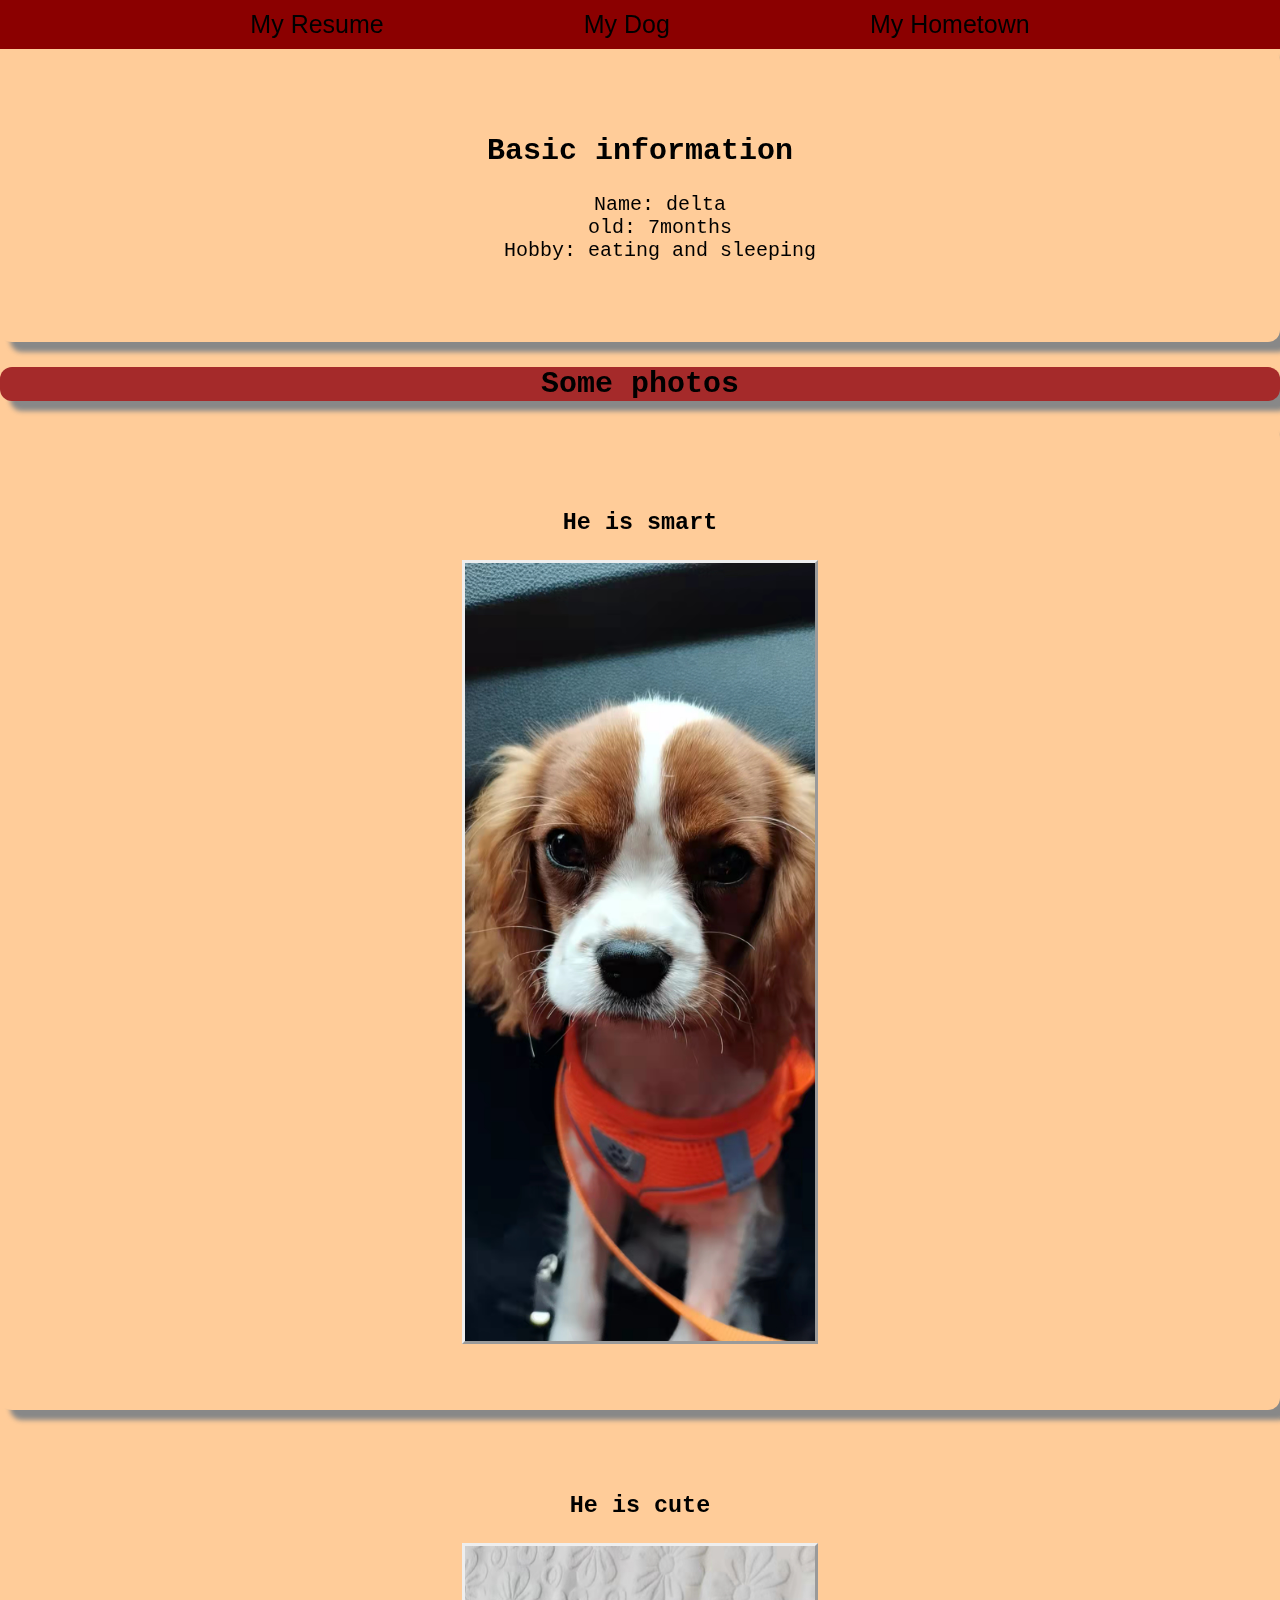
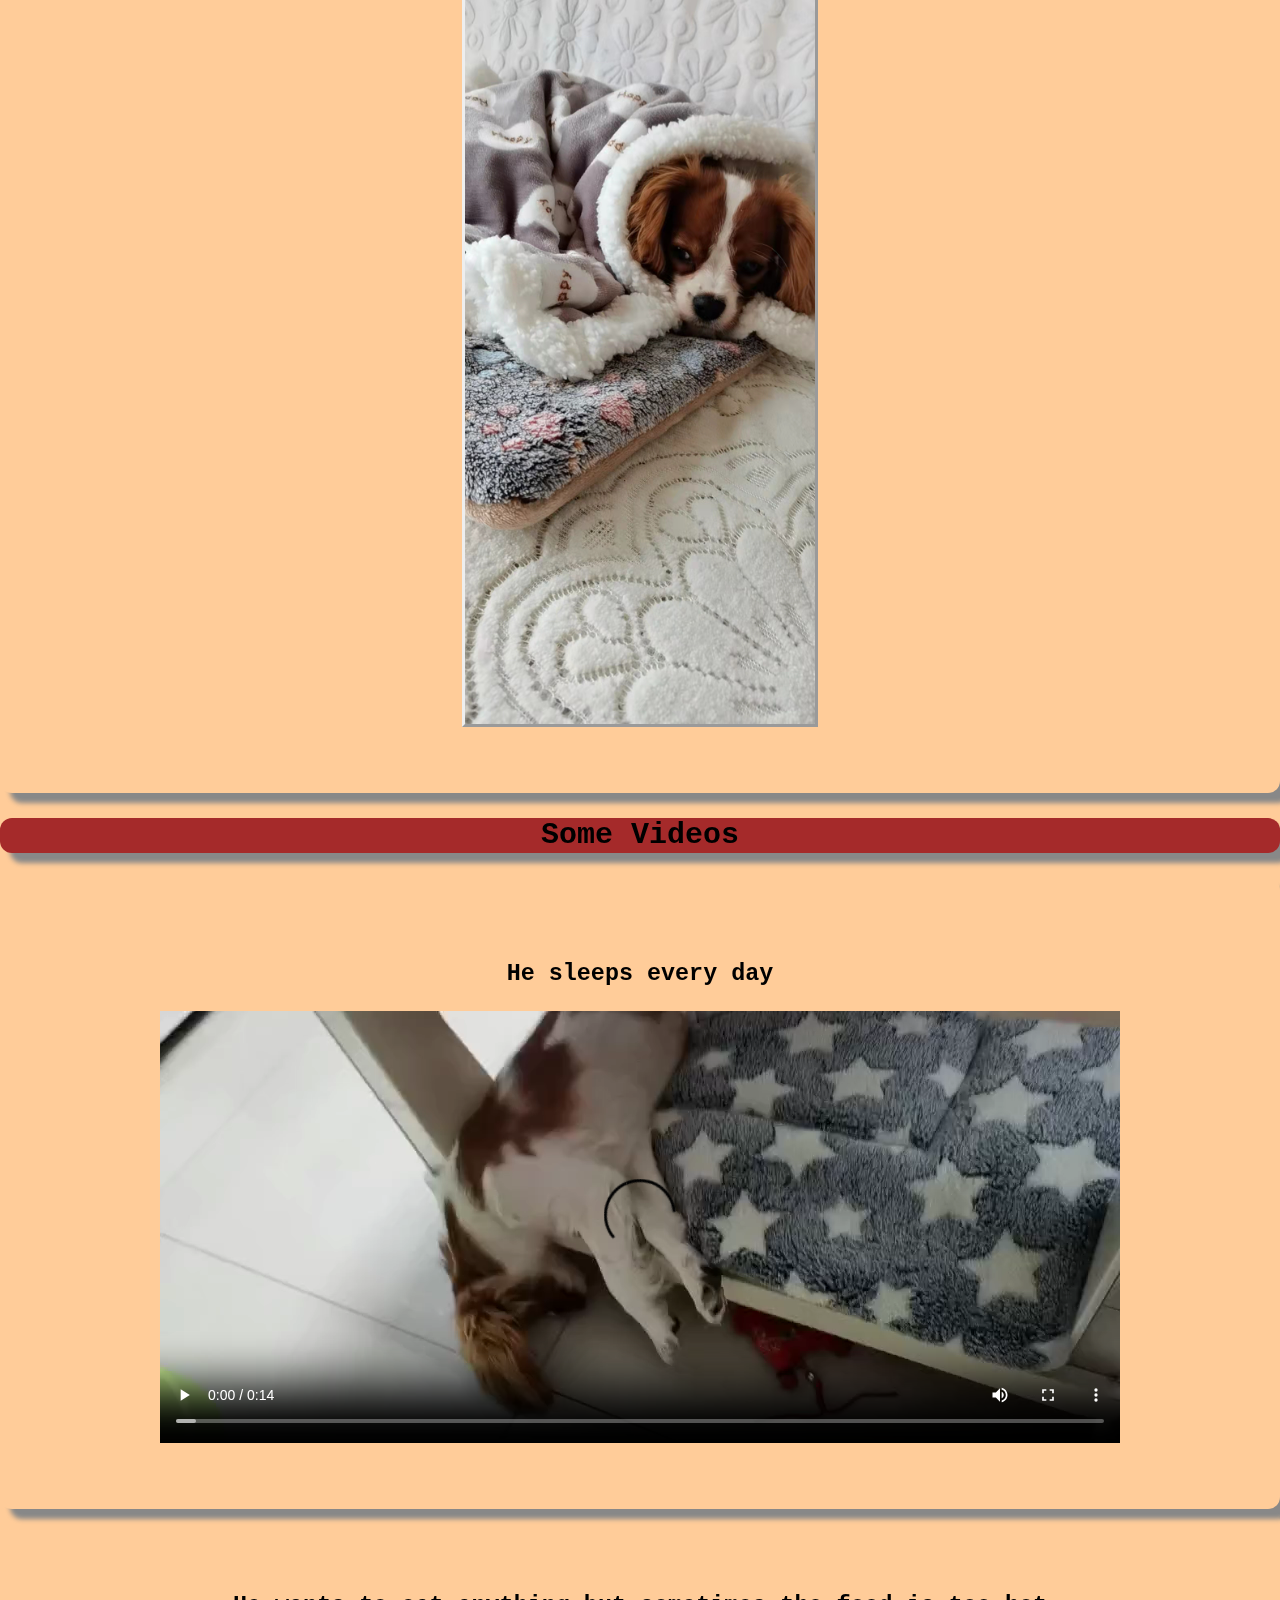
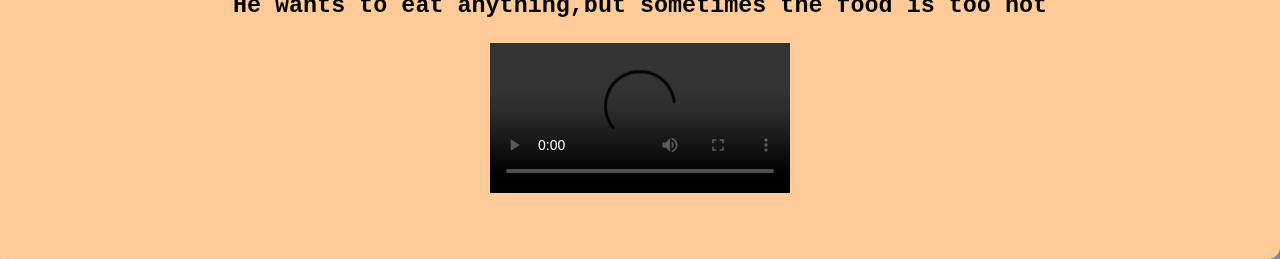
==== delta.html @ 5dd6413e "project3" ====
<!DOCTYPE html>
<html lang="en">
<head>
  <meta charset="utf-8">
  <title>My Dog</title>
  <link rel="stylesheet" type="text/css" href="css/normalize.css">
  <link rel="stylesheet" type="text/css" href="css/style.css">
</head>

<body>
  <nav id="navbar">
    <ul>
      <li><a href="index.html">My Resume</a></li>
      <li><a href="delta.html">My Dog</a></li>
      <li><a href="hometown.html">My Hometown</a></li>
    </ul>
  </nav>
  <section class="section">
    <h2>Basic information</h2>
      <ul class="demo">
        <li>Name: delta</li>
        <li>old: 7months</li>
        <li>Hobby: eating and sleeping</li>
      </ul>
  </section>

  <section class="section1">
    <h2>Some photos</h2>
  </section>

  <section class="section">
    <h3>He is smart</h3>
    <img src="image/delta.pic.jpg" alt="delta" class="delta1">
  </section>

  <section class="section">
    <h3>He is cute </h3>
    <img src="image/sleeping.pic.jpg" alt="delta" class="delta2" ><br/>
  </section>
    
  <section class="section1">
    <h2>Some Videos</h2>
  </section>

  <section class="section">
    <h3>He sleeps every day</h3>
    <video  controls="controls">
    <source src="image/sleeping.mp4" type="video/mp4" class="delta3"></video>
  </section>

  <section class="section">
    <h3>He wants to eat anything,but sometimes the food is too hot</h3>
    <video  controls="controls">
    <source src="image/hotfood.mp4" type="video/mp4" class="delta4"></video>
  </section>
  
</body>
</html>
---- css/style.css ----
body
  {
  font-family: 'Courier New', Courier, monospace;
  font-size:20px;
  font-weight: normal;
  font-style: normal;
  text-align: center;
  background-color: #FFCC99;
  }

#navbar {
  background-color: #8B0000;
  overflow:auto;
  font-family: 'Montserrat', sans-serif;
  font-size: 25px;
  width: 100%;
}

#navbar ul{
  list-style-type: none;
  float: left;
  position:relative;
  margin: 0em;
  padding: 0em;
  left: 50%;
}

#navbar li {
  float:left;
  position: relative;
  right:50%;
  width: auto;
  list-style-type: none;
}

#navbar li a{
  display: block;
  padding: 10px 100px;
  color: black;
  text-decoration: none;
}

#navbar li a:hover {
  background-color:#FFCC99;
}

.section {
  box-shadow: 10px 10px 5px #888888;
  border-radius: 12px;
  padding:60px 20px;
}

.section1 {
  box-shadow: 10px 10px 5px #888888; 
  border-radius: 12px;
  padding:0px 0px;
  background-color: #A52A2A;
}

p {
  font-family: 'Times New Roman', Times, serif;
  font-size: 1em;
}

.delta1
  { 
    width: 350px;
    border-style:outset;
  }

.delta2
  { 
    width: 350px;
    border-style:outset;
  }

.delta3
  { 
    width: 350px;
    border-style:outset;
  }

.delta4
  { 
    width: 350px;
    border-style:outset;
  }

ul.demo {
  list-style-type: none;
}
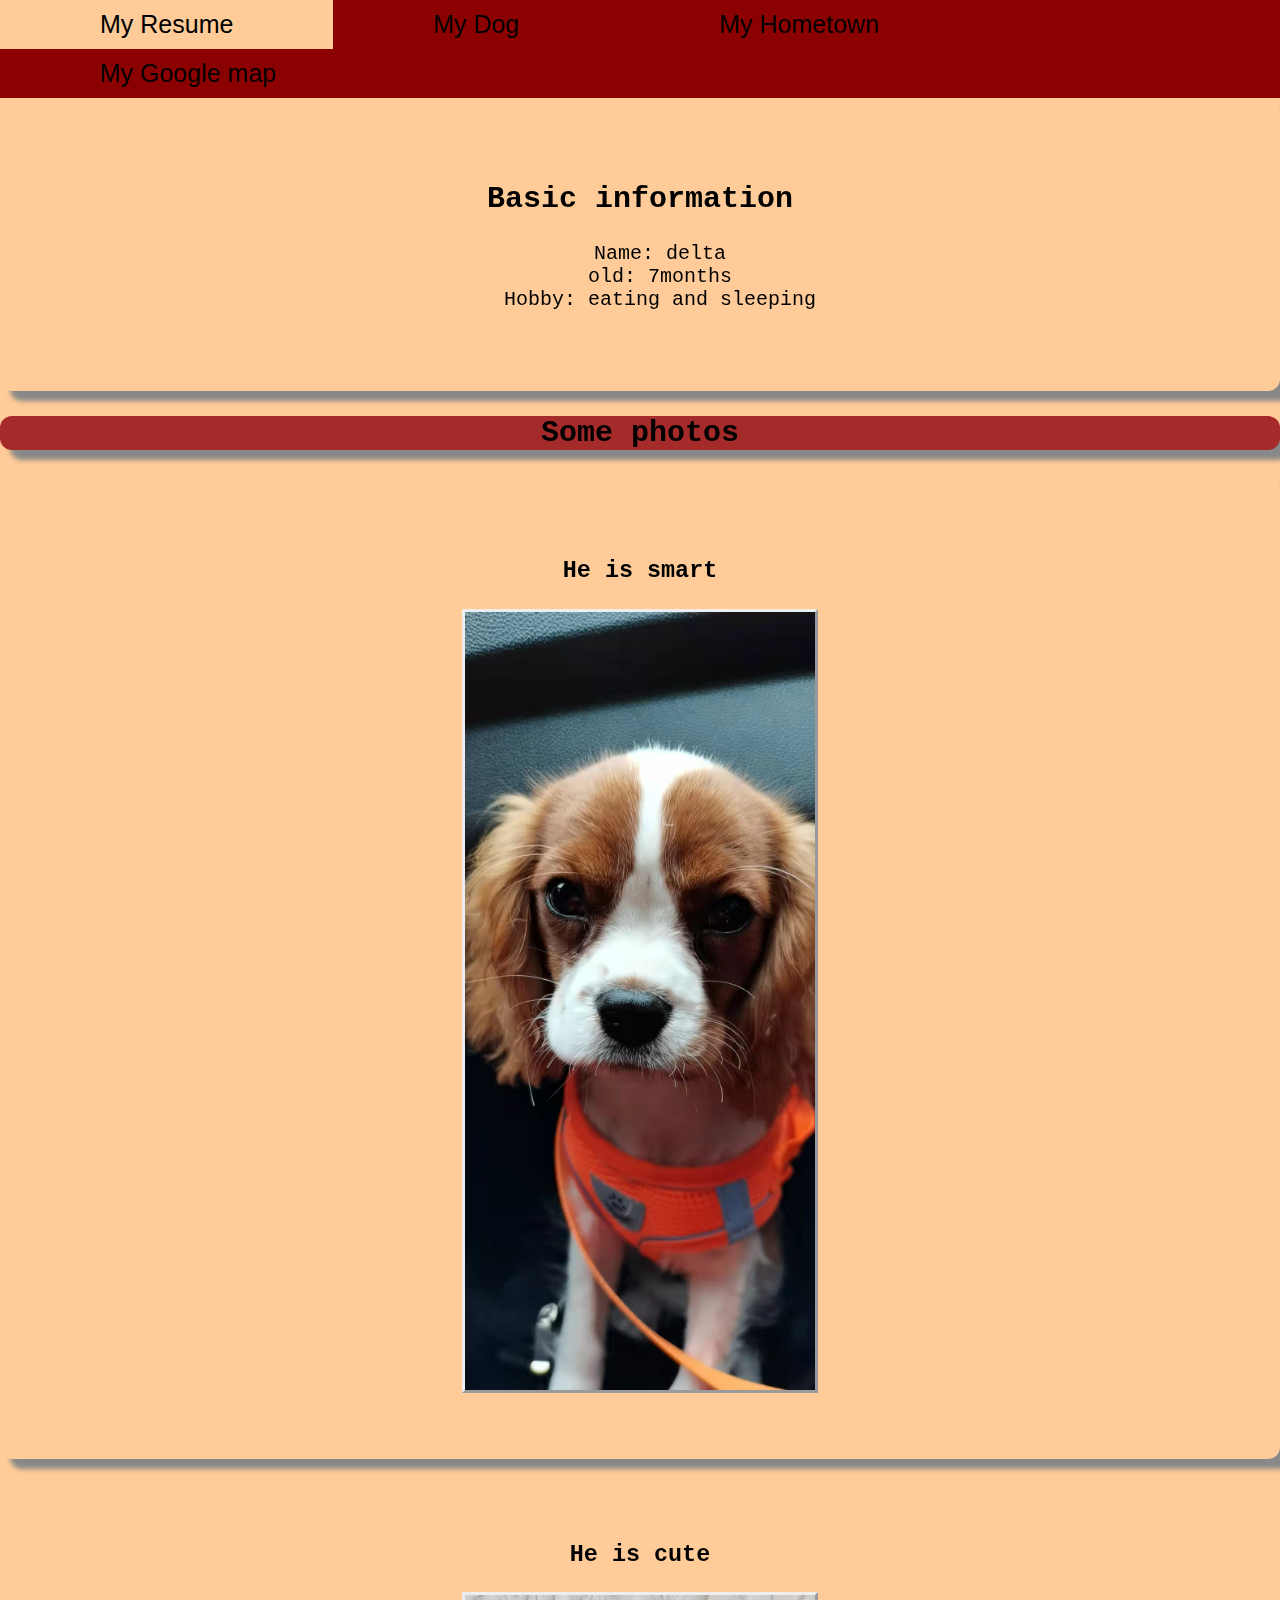
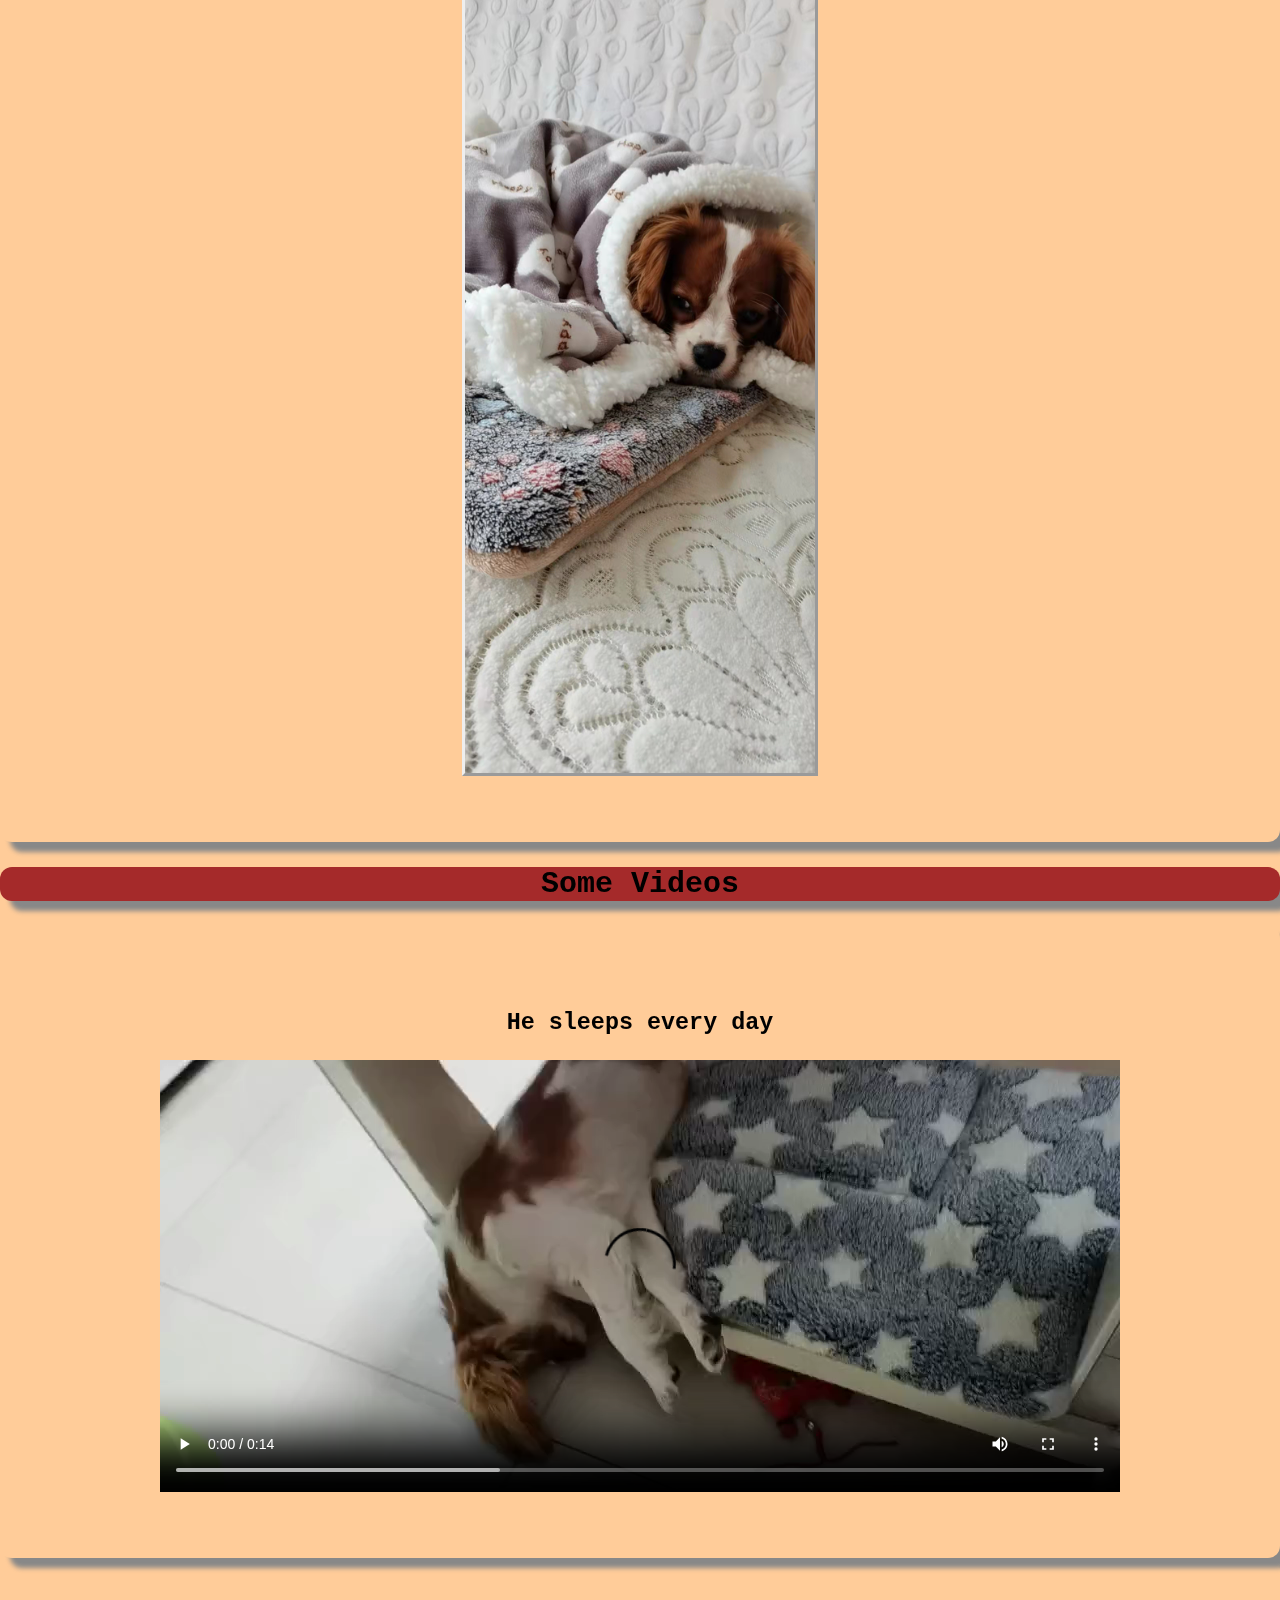
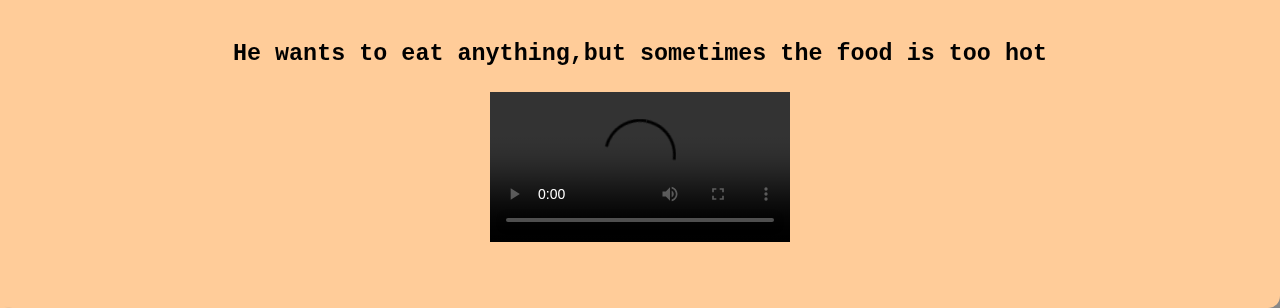
==== commit 93091f3f: "1" ====
--- a/delta.html
+++ b/delta.html
@@ -13,6 +13,7 @@
       <li><a href="index.html">My Resume</a></li>
       <li><a href="delta.html">My Dog</a></li>
       <li><a href="hometown.html">My Hometown</a></li>
+      <li><a href="googlemap.html">My Google map</a></li>
     </ul>
   </nav>
   <section class="section">
--- a/css/style.css
+++ b/css/style.css
@@ -89,3 +89,9 @@
 ul.demo {
   list-style-type: none;
 }
+
+#googlemap
+  {
+    width:100%;
+    height:100%;
+  }
